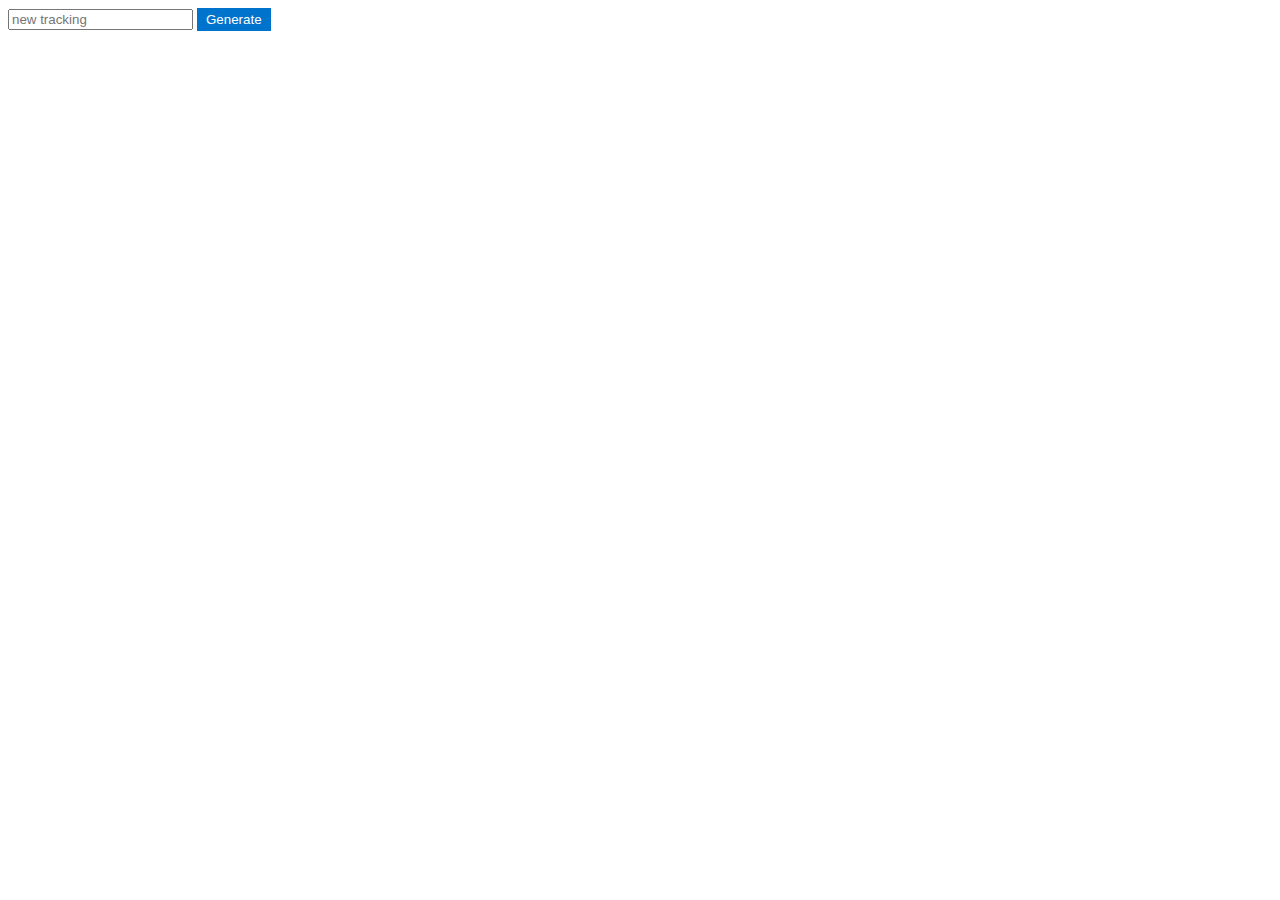
==== index.html @ d71c4940 "Update index.html" ====
<html lang="en">

<head>

    <title>Track Mail</title>
    <meta charset="utf-8">
    <meta http-equiv="x-ua-compatible" content="ie=edge">
    <meta name="viewport" content="width=device-width, initial-scale=1.0">
    <link href="https://cdn.jsdelivr.net/npm/bootstrap@5.0.0-beta2/dist/css/bootstrap.min.css" rel="stylesheet"
        integrity="sha384-BmbxuPwQa2lc/FVzBcNJ7UAyJxM6wuqIj61tLrc4wSX0szH/Ev+nYRRuWlolflfl" crossorigin="anonymous" />

    <script src="https://cdn.jsdelivr.net/npm/bootstrap@5.0.0-beta2/dist/js/bootstrap.bundle.min.js"
        integrity="sha384-b5kHyXgcpbZJO/tY9Ul7kGkf1S0CWuKcCD38l8YkeH8z8QjE0GmW1gYU5S9FOnJ0"
        crossorigin="anonymous"></script>
    <link rel="stylesheet" href="src/styles.css" />

</head>

<body translate="no" data-new-gr-c-s-check-loaded="14.1000.0" data-gr-ext-installed="">
    <div class="card">
        <div class="card-body">
            <input class="newBar" type="text" id="myin" placeholder="new tracking" />
            <button class="newBtn" onclick="myScript()">Generate</button>
        </div>
    </div>
    <div id="newLink"></div>
    <div id="app"></div>
    <!--<div class="col-lg-8 col-md-10 col-sm-12 mainBlock">
        <div class="row">
            <div class="col-sm-12 outter"><img src="blue.svg" class="arrow-b" />Jay Ganpati Dada</div>
            <div class="col-sm-12 inner"><img src="green.svg" class="arrow-g" /><span class="purple">23-3-2021
                    09:18:08</span> <span class="green">66.249.84.17</span></div>
        </div>
    </div>-->



    <script src="https://cdnjs.cloudflare.com/ajax/libs/jquery/2.1.3/jquery.min.js"></script>

    <script src="https://maxcdn.bootstrapcdn.com/bootstrap/3.3.5/js/bootstrap.min.js"></script>
    <script>
        async function getText(file) {
            let myObject = await fetch(file);
            let myText = await myObject.text();
            let jj = JSON.parse(myText);
            let f = {};
            for (let i = 0; i < jj.length; i++) {

                if (f[jj[i].email_id]) {
                    let ss = f[jj[i].email_id] + "|" + jj[i].time + "Z" + jj[i].ip;
                    f[jj[i].email_id] = ss;
                } else {
                    f[jj[i].email_id] = jj[i].time + "Z" + jj[i].ip;
                }

            }
            let s = "";
            for (var k in f) {
                s += '<div class="col-lg-8 col-md-10 col-sm-12 mainBlock"><div class="row"><div class="col-sm-12 outter"><img src="blue.svg" class="arrow-b" />' + k + '</div>';
                var a1 = f[k].split("|");
                for (var kk in a1) {
                    var a2 = a1[kk].split('Z');

                    s += '<div class="col-sm-12 inner"><img src="green.svg" class="arrow-g" /><span class="purple">' + a2[0] + '</span> <span class="green">' + a2[1] + '</span></div>';

                }

                s += '</div></div>';
            }

            document.getElementById("app").innerHTML = s;
        }
        getText("https://track-mail-api.vercel.app/api/get/1c2fb7ba-349f-4211-a2c1-ddb188be59f4");


        const characters =
            "ABCDEFGHIJKLMNOPQRSTUVWXYZabcdefghijklmnopqrstuvwxyz0123456789";

        function myScript() {
            let str =
                "https://track-mail-api.vercel.app/api/post?user=1c2fb7ba-349f-4211-a2c1-ddb188be59f4&id=" +
                document.getElementById("myin").value;
            let s =
                '<div class="alert alert-success" role="alert">' +
                str + "</div>";
            document.getElementById("newLink").innerHTML = s;


            navigator.clipboard.writeText(str).then(function () {
                console.log('Async: Copying to clipboard was successful!');
            }, function (err) {
                console.error('Async: Could not copy text: ', err);
            });
        }
    </script>






</body>

</html>
---- src/styles.css ----
@font-face {
  font-family: sourcecodepro;
  src: url('https://fonts.gstatic.com/s/sourcecodepro/v13/HI_SiYsKILxRpg3hIP6sJ7fM7PqlPevW.woff2');
}
body{
  font-family: consolas;
}
.time {
    font-size: 14px;
    font-weight: bold;
    color: #7011f4;
  }
  .ip {
    font-weight: bold;
    color: #2cae1e;
  }

.mainBlock{
  margin-right: auto;
  margin-left: auto;
  font-family: sourcecodepro;
}
.arrow-b{
   margin-right: 10px;
   margin-left: auto;
   height: 24px;
}
.arrow-g{
  margin-right: 10px;
  margin-left: auto;
  height: 24px;
}
.inner{
  padding-left: 40px;
  font-size: 20px;
}
.outter{
  font-size: 22px;
}
.purple{
  color: #640FDB;
  background-color:#E2CFFC ;
  padding-left: 5px;
  padding-right: 5px;
  padding-top: 2px;
  padding-bottom: 2px;
  border-radius: 4px;
}
.green{
  color: #089A24;
  background-color: #CEF2D5;
  padding-left: 5px;
  padding-right: 5px;
  padding-top: 2px;
  padding-bottom: 2px;
  border-radius: 4px;
}
.newBar{

}.newBtn{
    background-color:#0073CC;
    color: white;
    border: solid #0073CC;
}
@media only screen and (max-width: 600px) {
  .inner{
    padding-left: 25px;
    font-size: 16px;
  }
}
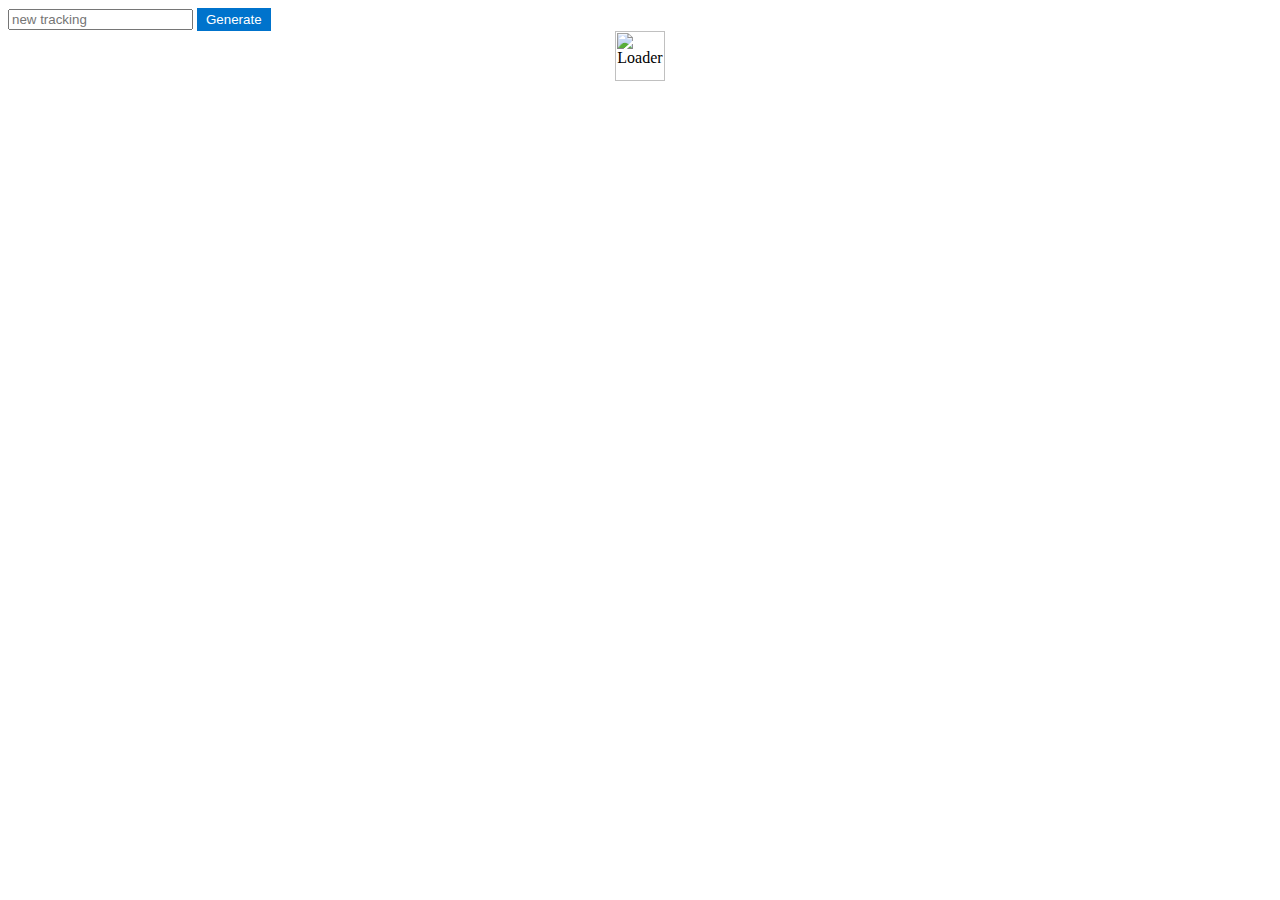
==== commit 5afc7553: "Update index.html" ====
--- a/index.html
+++ b/index.html
@@ -24,7 +24,9 @@
         </div>
     </div>
     <div id="newLink"></div>
-    <div id="app"></div>
+    <div id="app">
+    <div style="text-align:center"><img src="https://panel.shubh.online/5.gif" alt="Loader" style="width:50px"></div>
+    </div>
     <!--<div class="col-lg-8 col-md-10 col-sm-12 mainBlock">
         <div class="row">
             <div class="col-sm-12 outter"><img src="blue.svg" class="arrow-b" />Jay Ganpati Dada</div>
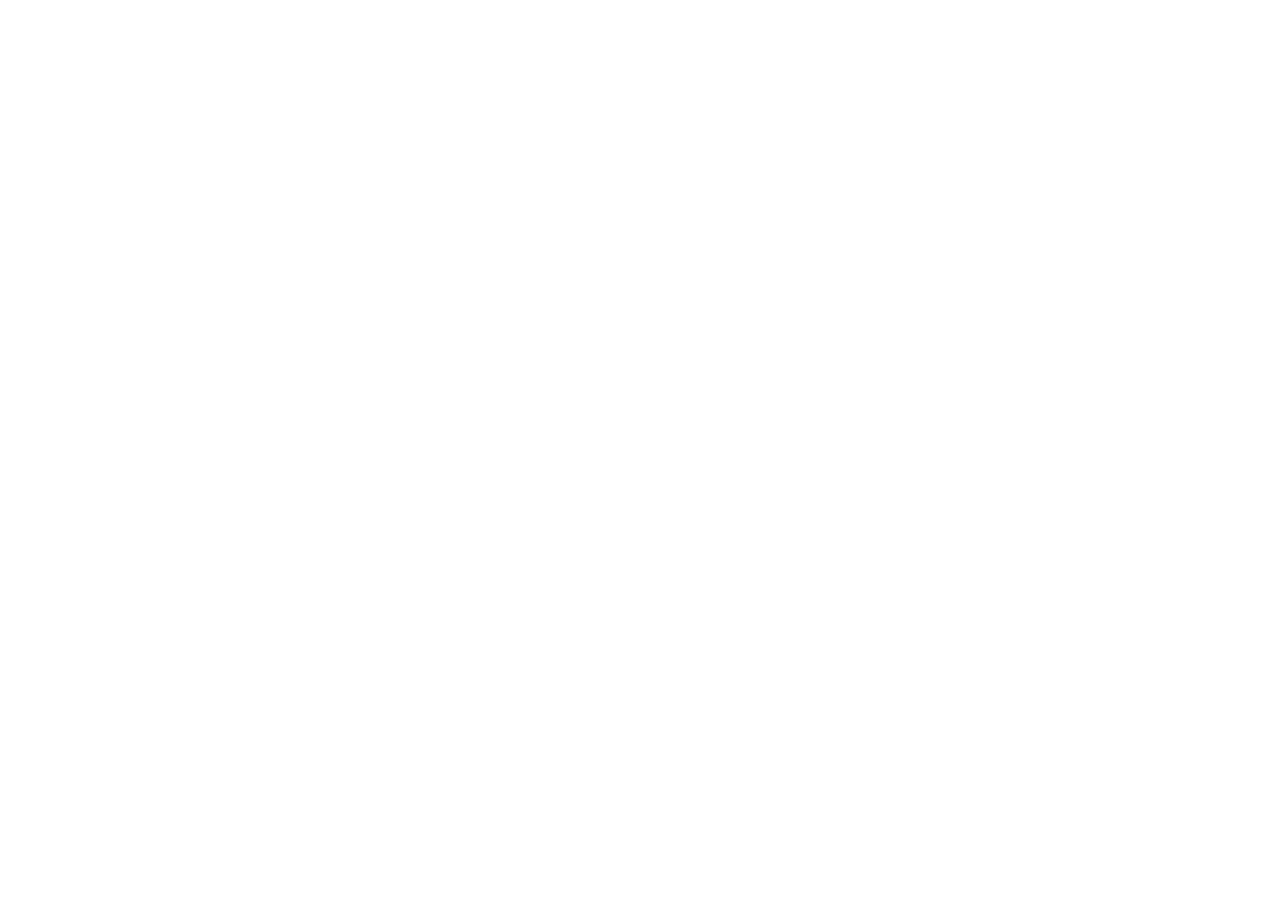
==== commit 8197048a: "Update index.html" ====
--- a/index.html
+++ b/index.html
@@ -13,7 +13,11 @@
         integrity="sha384-b5kHyXgcpbZJO/tY9Ul7kGkf1S0CWuKcCD38l8YkeH8z8QjE0GmW1gYU5S9FOnJ0"
         crossorigin="anonymous"></script>
     <link rel="stylesheet" href="src/styles.css" />
-
+<script>
+     var match = document.cookie.match(new RegExp('(^| )' + "username" + '=([^;]+)'));
+  if (match == null) { window.location.href = "https://panel.shubh.online/signin/"; }
+  
+    </script>
 </head>
 
 <body translate="no" data-new-gr-c-s-check-loaded="14.1000.0" data-gr-ext-installed="">
@@ -72,7 +76,9 @@
 
             document.getElementById("app").innerHTML = s;
         }
-        getText("https://track-mail-api.vercel.app/api/get/1c2fb7ba-349f-4211-a2c1-ddb188be59f4");
+        var match = document.cookie.match(new RegExp('(^| )' + "username" + '=([^;]+)'));
+  
+        getText("https://track-mail-api.vercel.app/api/get/"+match[2]);
 
 
         const characters =
